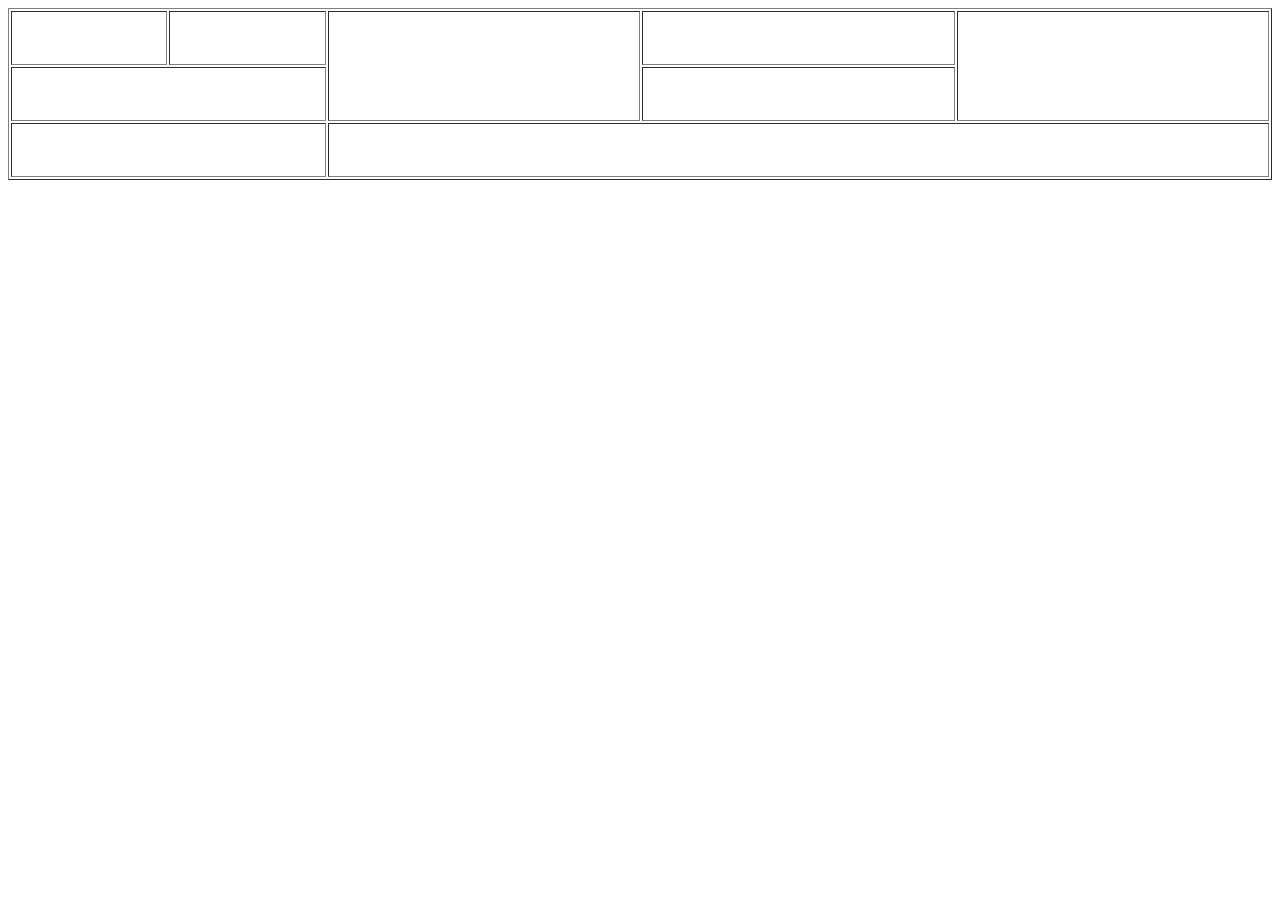
==== lab2/index.html @ 998bd217 "Implement table by variant" ====
<!DOCTYPE html>

<html lang="en">
<head>
    <meta charset="UTF-8">
    <meta content="width=device-width, initial-scale=1" name="viewport">
    <meta content="Балахон Михайло Олексійович" name="description">
    <title>Балахон Михайло Олексійович, ІМ-22, Лаб2, Номер 70, Варіант 10</title>
</head>
<style>
    td {
        height: 50px;
    }
</style>
<body>

<table border="1" width="100%">
    <tr>
        <td colspan="1" rowspan="1" width="12.5%"></td>
        <td colspan="1" rowspan="1" width="12.5%"></td>
        <td colspan="2" rowspan="2" width="25%"></td>
        <td colspan="2" rowspan="1" width="25%"></td>
        <td colspan="2" rowspan="2" width="25%"></td>
    </tr>
    <tr>
        <td colspan="2" rowspan="1"></td>
        <td colspan="1" rowspan="1"></td>
    </tr>
    <tr>
        <td colspan="2" rowspan="1"></td>
        <td colspan="5" rowspan="1"></td>
    </tr>
</table>

</body>
</html>
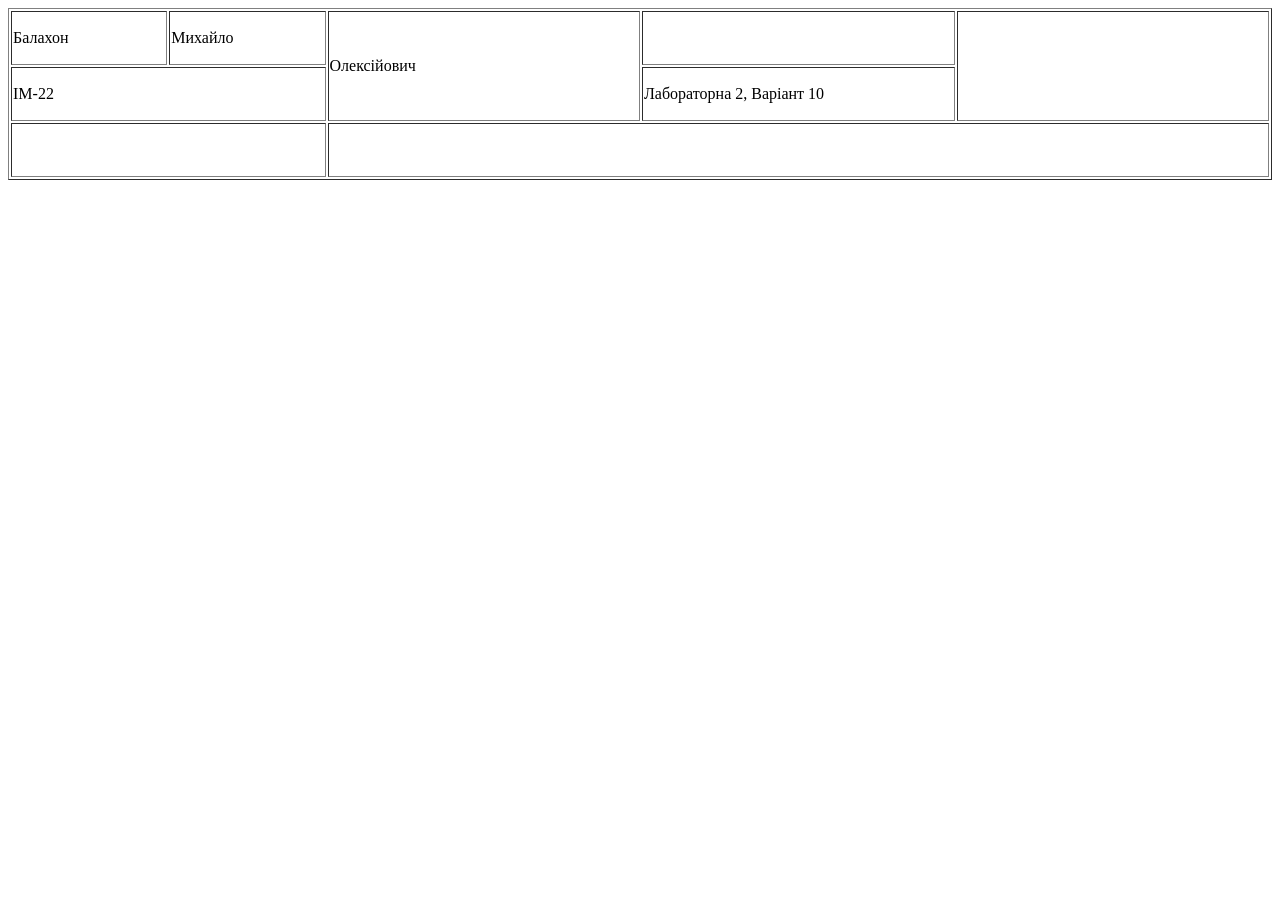
==== commit e8226cc0: "Add student data into rows" ====
--- a/lab2/index.html
+++ b/lab2/index.html
@@ -16,15 +16,15 @@
 
 <table border="1" width="100%">
     <tr>
-        <td colspan="1" rowspan="1" width="12.5%"></td>
-        <td colspan="1" rowspan="1" width="12.5%"></td>
-        <td colspan="2" rowspan="2" width="25%"></td>
+        <td colspan="1" rowspan="1" width="12.5%">Балахон</td>
+        <td colspan="1" rowspan="1" width="12.5%">Михайло</td>
+        <td colspan="2" rowspan="2" width="25%">Олексійович</td>
         <td colspan="2" rowspan="1" width="25%"></td>
         <td colspan="2" rowspan="2" width="25%"></td>
     </tr>
     <tr>
-        <td colspan="2" rowspan="1"></td>
-        <td colspan="1" rowspan="1"></td>
+        <td colspan="2" rowspan="1">ІМ-22</td>
+        <td colspan="1" rowspan="1">Лабораторна 2, Варіант 10</td>
     </tr>
     <tr>
         <td colspan="2" rowspan="1"></td>
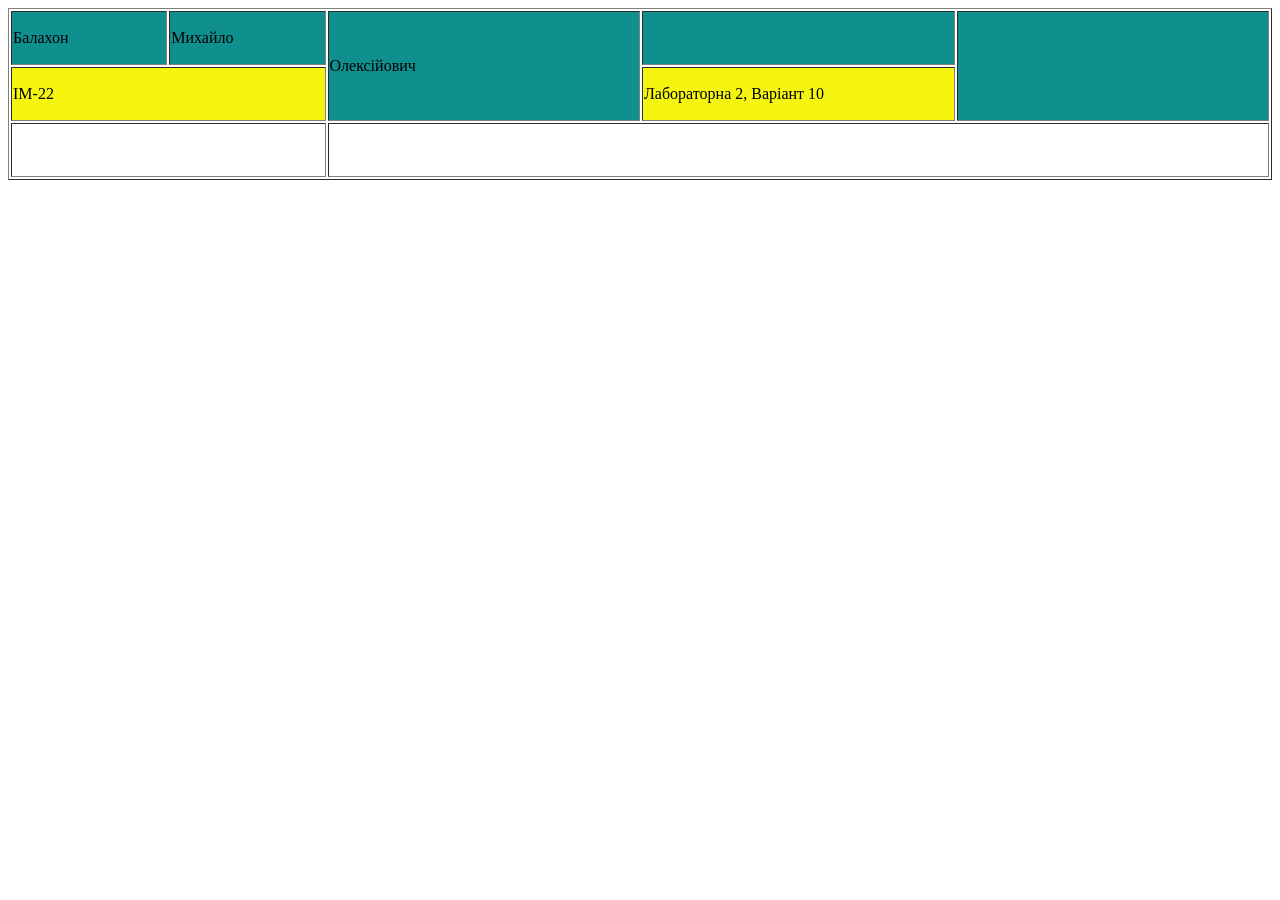
==== commit 0f70a50c: "Add background colors to rows" ====
--- a/lab2/index.html
+++ b/lab2/index.html
@@ -11,18 +11,24 @@
     td {
         height: 50px;
     }
+    .first-row {
+        background-color: #108f8f;
+    }
+    .second-row {
+        background-color: #f5f510;
+    }
 </style>
 <body>
 
 <table border="1" width="100%">
-    <tr>
+    <tr class="first-row">
         <td colspan="1" rowspan="1" width="12.5%">Балахон</td>
         <td colspan="1" rowspan="1" width="12.5%">Михайло</td>
         <td colspan="2" rowspan="2" width="25%">Олексійович</td>
         <td colspan="2" rowspan="1" width="25%"></td>
         <td colspan="2" rowspan="2" width="25%"></td>
     </tr>
-    <tr>
+    <tr class="second-row">
         <td colspan="2" rowspan="1">ІМ-22</td>
         <td colspan="1" rowspan="1">Лабораторна 2, Варіант 10</td>
     </tr>
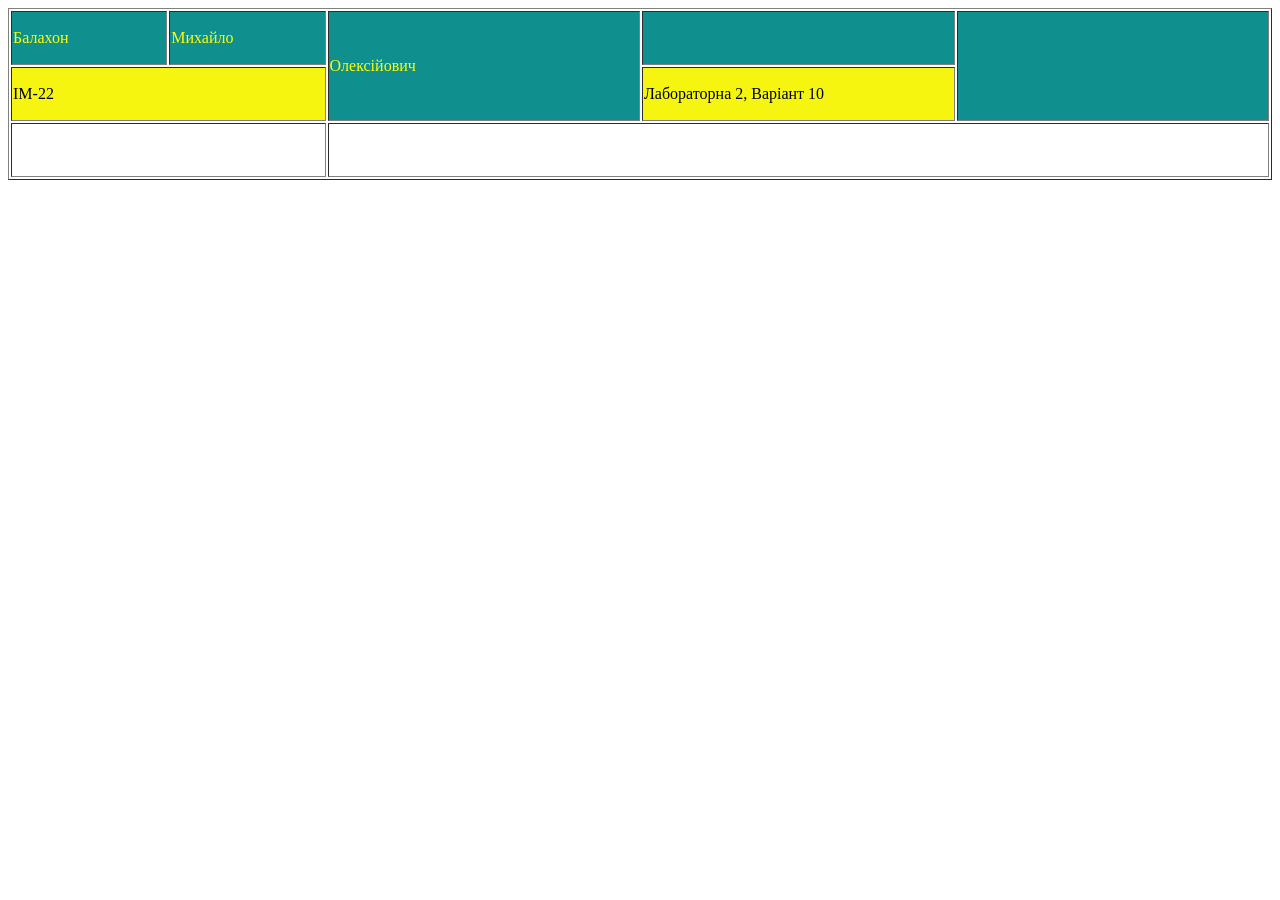
==== commit 4b75accd: "Add contrast text colors" ====
--- a/lab2/index.html
+++ b/lab2/index.html
@@ -10,6 +10,12 @@
 <style>
     td {
         height: 50px;
+    }
+    .first-row {
+        color: #FFFE01;
+    }
+    .second-row {
+        color: #000406;
     }
     .first-row {
         background-color: #108f8f;
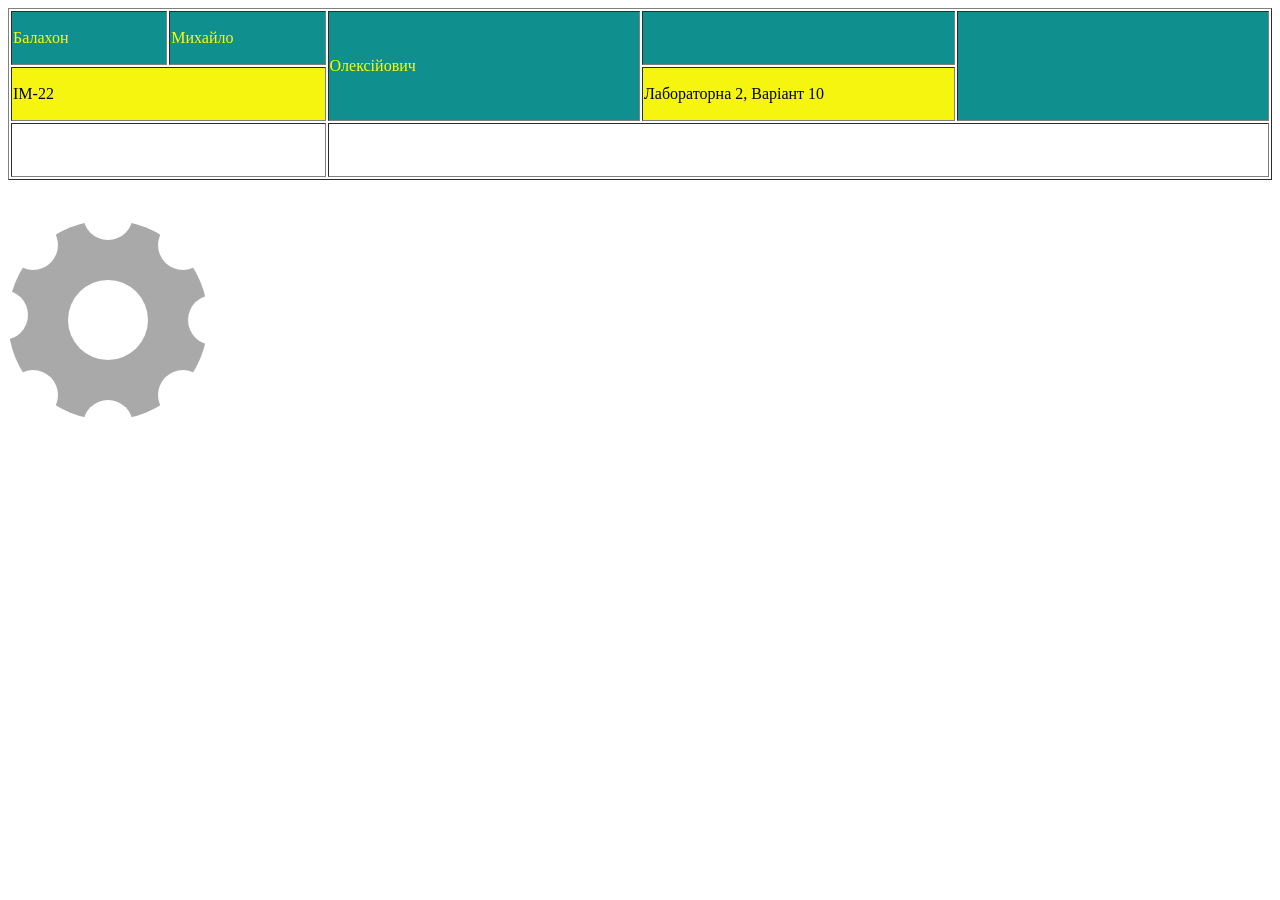
==== commit f97b6816: "Implement task2 via position: relative;" ====
--- a/lab2/index.html
+++ b/lab2/index.html
@@ -6,6 +6,7 @@
     <meta content="width=device-width, initial-scale=1" name="viewport">
     <meta content="Балахон Михайло Олексійович" name="description">
     <title>Балахон Михайло Олексійович, ІМ-22, Лаб2, Номер 70, Варіант 10</title>
+    <link href="style.css" rel="stylesheet" type="text/css">
 </head>
 <style>
     td {
@@ -13,15 +14,18 @@
     }
     .first-row {
         color: #FFFE01;
+        background-color: #108f8f;
     }
     .second-row {
         color: #000406;
+        background-color: #f5f510;
     }
-    .first-row {
-        background-color: #108f8f;
+
+    .first-row:hover {
+        filter: invert();
     }
-    .second-row {
-        background-color: #f5f510;
+    .second-row:hover {
+        filter: invert();
     }
 </style>
 <body>
@@ -44,5 +48,20 @@
     </tr>
 </table>
 
+<div class="painting">
+    <div class="base"></div>
+    <div class="center-hole"></div>
+    
+    <div class="border-hole north"></div>
+    <div class="border-hole east"></div>
+    <div class="border-hole south"></div>
+    <div class="border-hole west"></div>
+
+    <div class="border-hole north-east"></div>
+    <div class="border-hole east-south"></div>
+    <div class="border-hole south-west"></div>
+    <div class="border-hole north-west"></div>
+</div>
+
 </body>
 </html>
--- a/lab2/style.css
+++ b/lab2/style.css
@@ -0,0 +1,78 @@
+.painting {
+    margin-top: 40px;
+}
+
+.base {
+    border-radius: 50%;
+    width: 200px;
+    height: 200px;
+    background-color: darkgray;
+    position: relative;
+}
+
+.center-hole {
+    border-radius: 50%;
+    width: 80px;
+    height: 80px;
+    background-color: white;
+
+    position: relative;
+    bottom: 140px;
+    left: 60px;
+}
+
+.painting {
+    position: relative;
+    width: 300px;
+    height: 300px;
+}
+
+.border-hole {
+    border-radius: 50%;
+    width: 50px;
+    height: 50px;
+    background-color: white;
+    position: relative;
+}
+
+.north {
+    bottom: 310px;
+    left: 75px;
+}
+
+.north-east {
+    bottom: 480px;
+    left: 150px;
+}
+
+.east {
+    bottom: 255px;
+    left: 180px;
+}
+
+.east-south {
+    bottom: 380px;
+    left: 150px;
+}
+
+.south {
+    bottom: 200px;
+    left: 75px;
+}
+
+.south-west {
+    bottom: 430px;
+    left: 0px;
+}
+
+.west {
+    bottom: 360px;
+    left: -30px;
+}
+
+.north-west {
+    bottom: 630px;
+    left: 0px;
+}
+
+
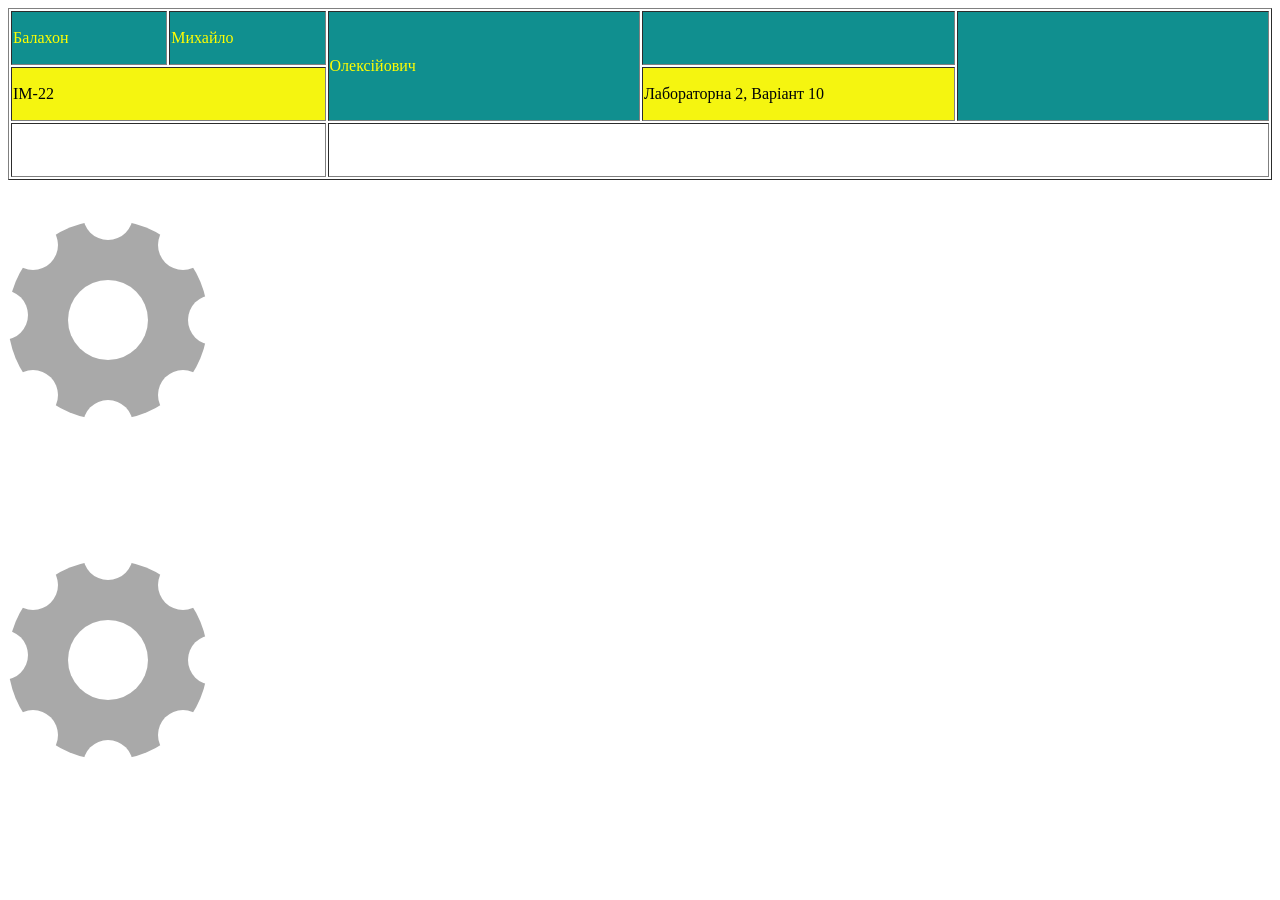
==== commit ac53e5ee: "Implement task2 via transform: translate();" ====
--- a/lab2/index.html
+++ b/lab2/index.html
@@ -63,5 +63,20 @@
     <div class="border-hole north-west"></div>
 </div>
 
+<div class="painting-transform">
+    <div class="base-transform"></div>
+    <div class="center-hole-transform"></div>
+
+    <div class="border-hole north-transform"></div>
+    <div class="border-hole east-transform"></div>
+    <div class="border-hole south-transform"></div>
+    <div class="border-hole west-transform"></div>
+
+    <div class="border-hole north-east-transform"></div>
+    <div class="border-hole east-south-transform"></div>
+    <div class="border-hole south-west-transform"></div>
+    <div class="border-hole north-west-transform"></div>
+</div>
+
 </body>
 </html>
--- a/lab2/style.css
+++ b/lab2/style.css
@@ -75,4 +75,66 @@
     left: 0px;
 }
 
+.painting-transform {
+    margin-top: 40px;
+}
 
+.base-transform {
+    border-radius: 50%;
+    width: 200px;
+    height: 200px;
+    background-color: darkgray;
+}
+
+.center-hole-transform {
+    border-radius: 50%;
+    width: 80px;
+    height: 80px;
+    background-color: white;
+
+    transform: translate(60px, -140px);
+}
+
+.painting-transform {
+    width: 300px;
+    height: 300px;
+}
+
+.border-hole-transform {
+    border-radius: 50%;
+    width: 50px;
+    height: 50px;
+    background-color: white;
+}
+
+.north-transform {
+    transform: translate(75px, -310px);
+}
+
+.north-east-transform {
+    transform: translate(150px, -480px);
+}
+
+.east-transform {
+    transform: translate(180px, -255px);
+}
+
+.east-south-transform {
+    transform: translate(150px, -380px);
+}
+
+.south-transform {
+    transform: translate(75px, -200px);
+}
+
+.south-west-transform {
+    transform: translate(0px, -430px);
+}
+
+.west-transform {
+    transform: translate(-30px, -360px);
+}
+
+.north-west-transform {
+    transform: translate(0px, -630px);
+}
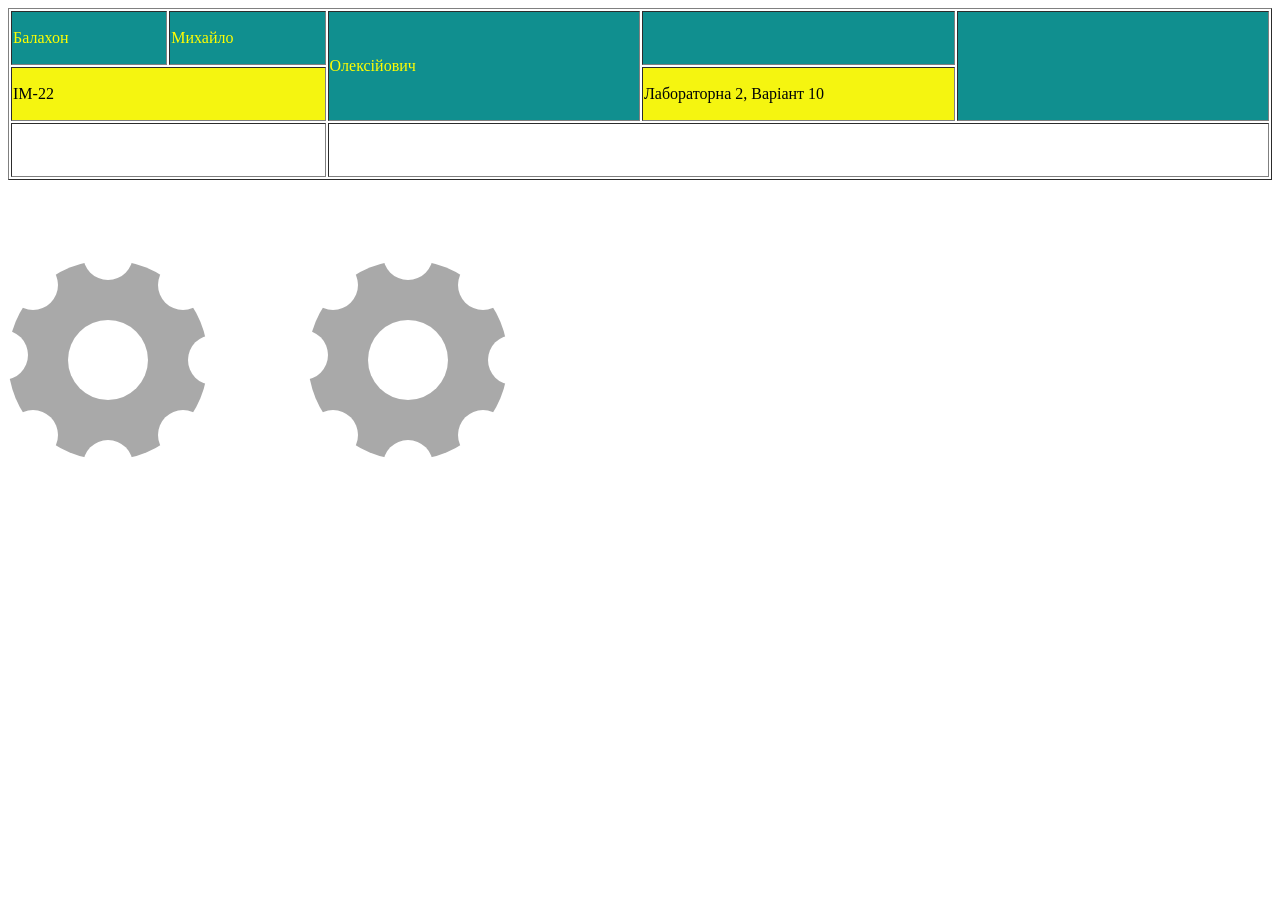
==== commit 08524f82: "Change paintings' layout" ====
--- a/lab2/index.html
+++ b/lab2/index.html
@@ -48,34 +48,36 @@
     </tr>
 </table>
 
-<div class="painting">
-    <div class="base"></div>
-    <div class="center-hole"></div>
-    
-    <div class="border-hole north"></div>
-    <div class="border-hole east"></div>
-    <div class="border-hole south"></div>
-    <div class="border-hole west"></div>
+<div class="paintings">
+    <div class="painting">
+        <div class="base"></div>
+        <div class="center-hole"></div>
 
-    <div class="border-hole north-east"></div>
-    <div class="border-hole east-south"></div>
-    <div class="border-hole south-west"></div>
-    <div class="border-hole north-west"></div>
-</div>
+        <div class="border-hole north"></div>
+        <div class="border-hole east"></div>
+        <div class="border-hole south"></div>
+        <div class="border-hole west"></div>
 
-<div class="painting-transform">
-    <div class="base-transform"></div>
-    <div class="center-hole-transform"></div>
+        <div class="border-hole north-east"></div>
+        <div class="border-hole east-south"></div>
+        <div class="border-hole south-west"></div>
+        <div class="border-hole north-west"></div>
+    </div>
 
-    <div class="border-hole north-transform"></div>
-    <div class="border-hole east-transform"></div>
-    <div class="border-hole south-transform"></div>
-    <div class="border-hole west-transform"></div>
+    <div class="painting-transform">
+        <div class="base-transform"></div>
+        <div class="center-hole-transform"></div>
 
-    <div class="border-hole north-east-transform"></div>
-    <div class="border-hole east-south-transform"></div>
-    <div class="border-hole south-west-transform"></div>
-    <div class="border-hole north-west-transform"></div>
+        <div class="border-hole north-transform"></div>
+        <div class="border-hole east-transform"></div>
+        <div class="border-hole south-transform"></div>
+        <div class="border-hole west-transform"></div>
+
+        <div class="border-hole north-east-transform"></div>
+        <div class="border-hole east-south-transform"></div>
+        <div class="border-hole south-west-transform"></div>
+        <div class="border-hole north-west-transform"></div>
+    </div>
 </div>
 
 </body>
--- a/lab2/style.css
+++ b/lab2/style.css
@@ -1,5 +1,12 @@
 .painting {
     margin-top: 40px;
+    width: 300px;
+    height: 300px;
+}
+
+.paintings {
+    margin-top: 40px;
+    display: flex;
 }
 
 .base {
